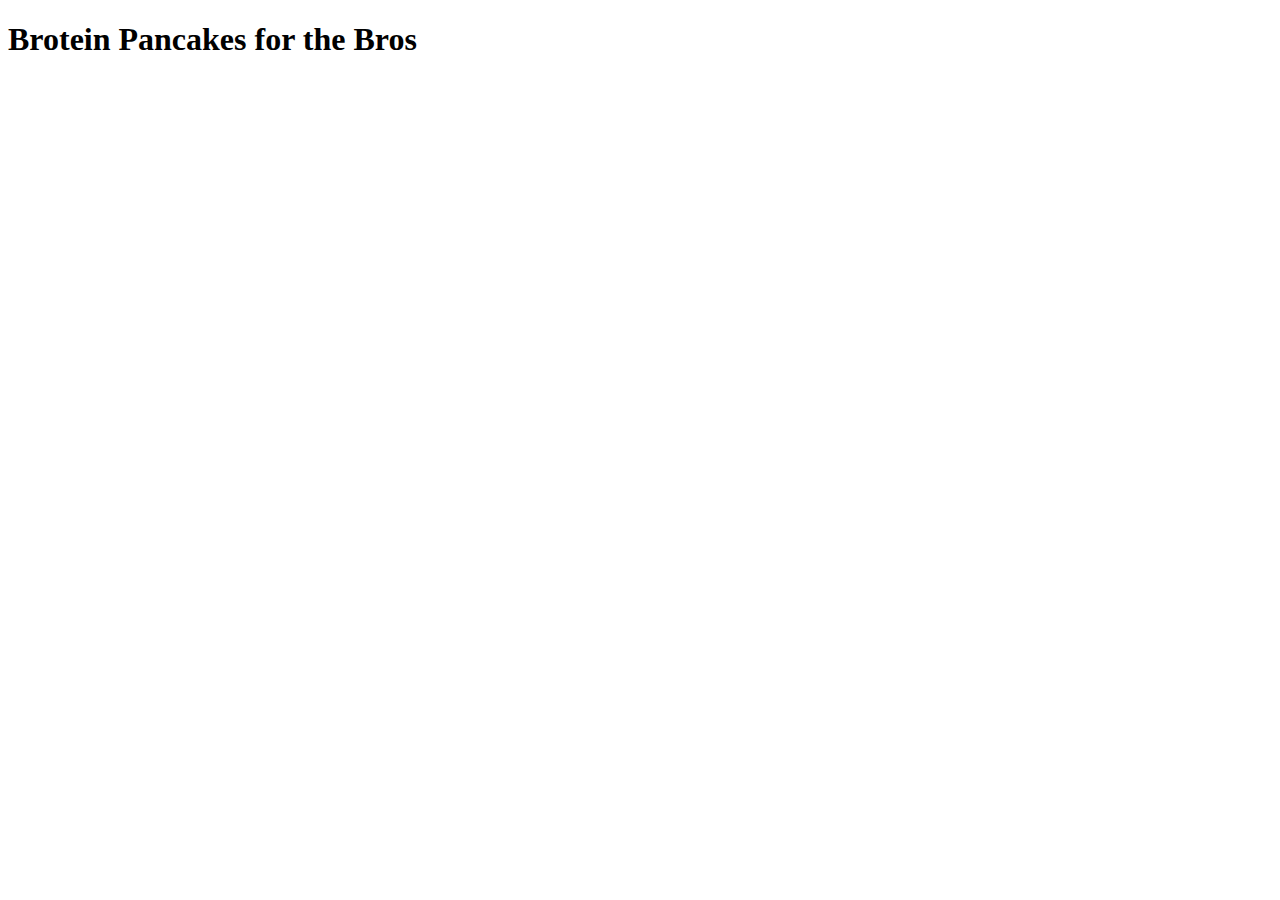
==== recipes/brotein_pancakes.html @ 5db8cd52 "Create index and fisrt recipe link" ====
<!DOCTYPE html>
<html lang="en">
<head>
    <meta charset="UTF-8">
    <meta http-equiv="X-UA-Compatible" content="IE=edge">
    <meta name="viewport" content="width=device-width, initial-scale=1.0">
    <title>Document</title>
</head>
<body>
    <h1>Brotein Pancakes for the Bros</h1>
</body>
</html>
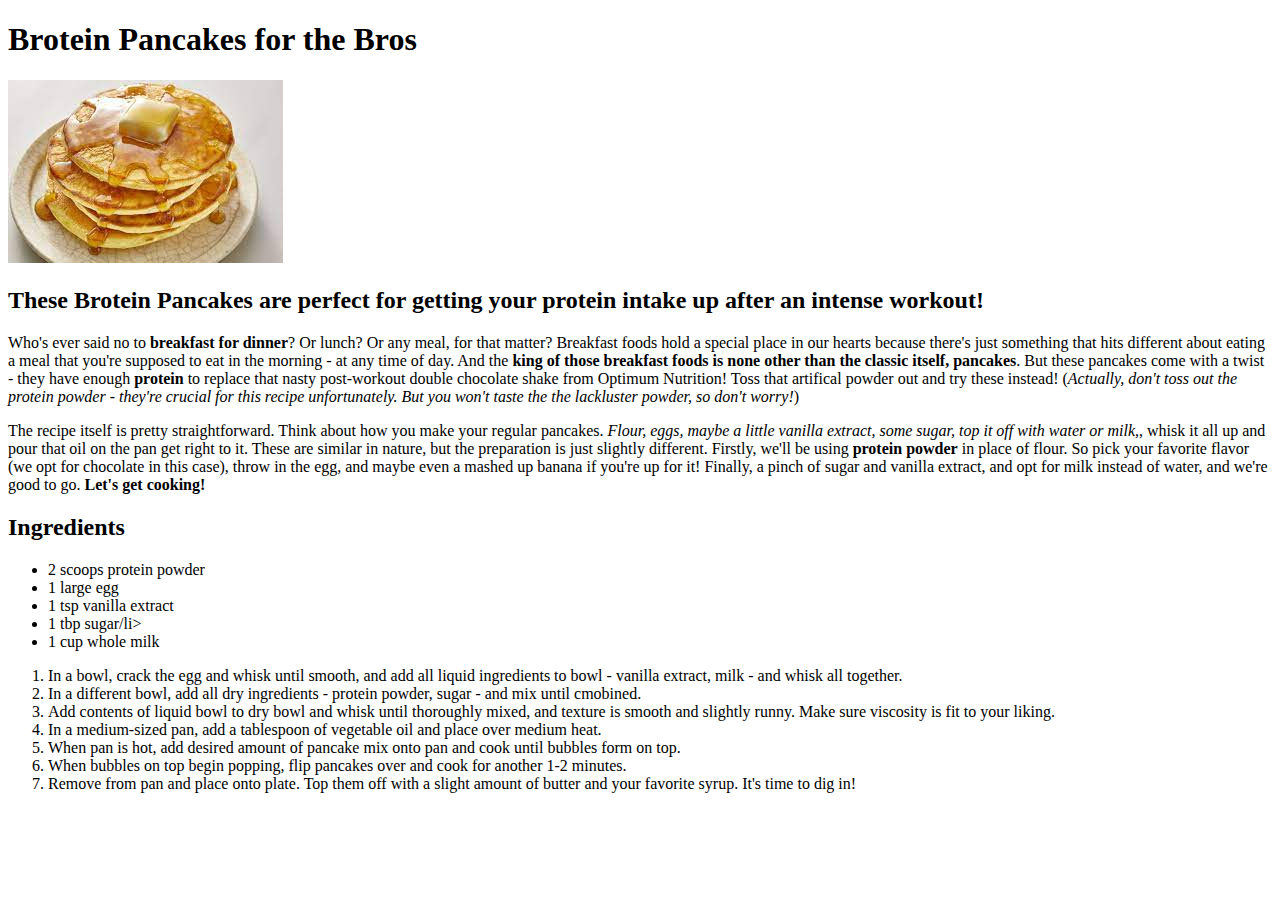
==== commit 4a6fb07f: "Create 3 recipes and edit index to ensure links work" ====
--- a/recipes/brotein_pancakes.html
+++ b/recipes/brotein_pancakes.html
@@ -4,9 +4,50 @@
     <meta charset="UTF-8">
     <meta http-equiv="X-UA-Compatible" content="IE=edge">
     <meta name="viewport" content="width=device-width, initial-scale=1.0">
-    <title>Document</title>
+    <title>Brotein Pancakes</title>
 </head>
 <body>
-    <h1>Brotein Pancakes for the Bros</h1>
+    <p>
+        <h1>Brotein Pancakes for the Bros</h1>
+    </p>
+
+    <p>
+        <img src="brotein_pancakes.jpg">
+    </p>
+    <p>
+        <h2>These Brotein Pancakes are perfect for getting your protein intake up after an intense workout!</h2>
+    </p>
+    <p>
+        Who's ever said no to <strong>breakfast for dinner</strong>? Or lunch? Or any meal, for that matter? Breakfast foods hold a special place in our hearts because there's just something that hits different about eating a meal that you're supposed to eat in the morning - at any time of day. And the <strong>king of those breakfast foods is none other than the classic itself, pancakes</strong>. But these pancakes come with a twist - they have enough <strong>protein</strong> to replace that nasty post-workout double chocolate shake from Optimum Nutrition! Toss that artifical powder out and try these instead! (<em>Actually, don't toss out the protein powder - they're crucial for this recipe unfortunately. But you won't taste the the lackluster powder, so don't worry!</em>)
+    </p>
+    <p>
+        The recipe itself is pretty straightforward. Think about how you make your regular pancakes. <em>Flour, eggs, maybe a little vanilla extract, some sugar, top it off with water or milk,</em>, whisk it all up and pour that oil on the pan get right to it. These are similar in nature, but the preparation is just slightly different. Firstly, we'll be using <strong>protein powder</strong> in place of flour. So pick your favorite flavor (we opt for chocolate in this case), throw in the egg, and maybe even a mashed up banana if you're up for it! Finally, a pinch of sugar and vanilla extract, and opt for milk instead of water, and we're good to go. <strong>Let's get cooking!</strong>
+    </p>
+    <p>
+        <h2>Ingredients</h2>
+    </p>
+    <p>
+        <ul>
+            <li>2 scoops protein powder</li>
+            <li>1 large egg</li>
+            <li>1 tsp vanilla extract</li>
+            <li>1 tbp sugar/li>
+            <li>1 cup whole milk</li>
+        </ul>
+    </p>
+    <p>
+        <ol>
+            <li>In a bowl, crack the egg and whisk until smooth, and add all liquid ingredients to bowl - vanilla extract, milk - and whisk all together.</li>
+            <li>In a different bowl, add all dry ingredients - protein powder, sugar - and mix until cmobined.</li>
+            <li>Add contents of liquid bowl to dry bowl and whisk until thoroughly mixed, and texture is smooth and slightly runny. Make sure viscosity is fit to your liking.</li>
+            <li>In a medium-sized pan, add a tablespoon of vegetable oil and place over medium heat.</li>
+            <li>When pan is hot, add desired amount of pancake mix onto pan and cook until bubbles form on top.</li>
+            <li>When bubbles on top begin popping, flip pancakes over and cook for another 1-2 minutes.</li>
+            <li>Remove from pan and place onto plate. Top them off with a slight amount of butter and your favorite syrup. It's time to dig in!</li>
+
+        </ol>
+    </p>
+
+
 </body>
 </html>